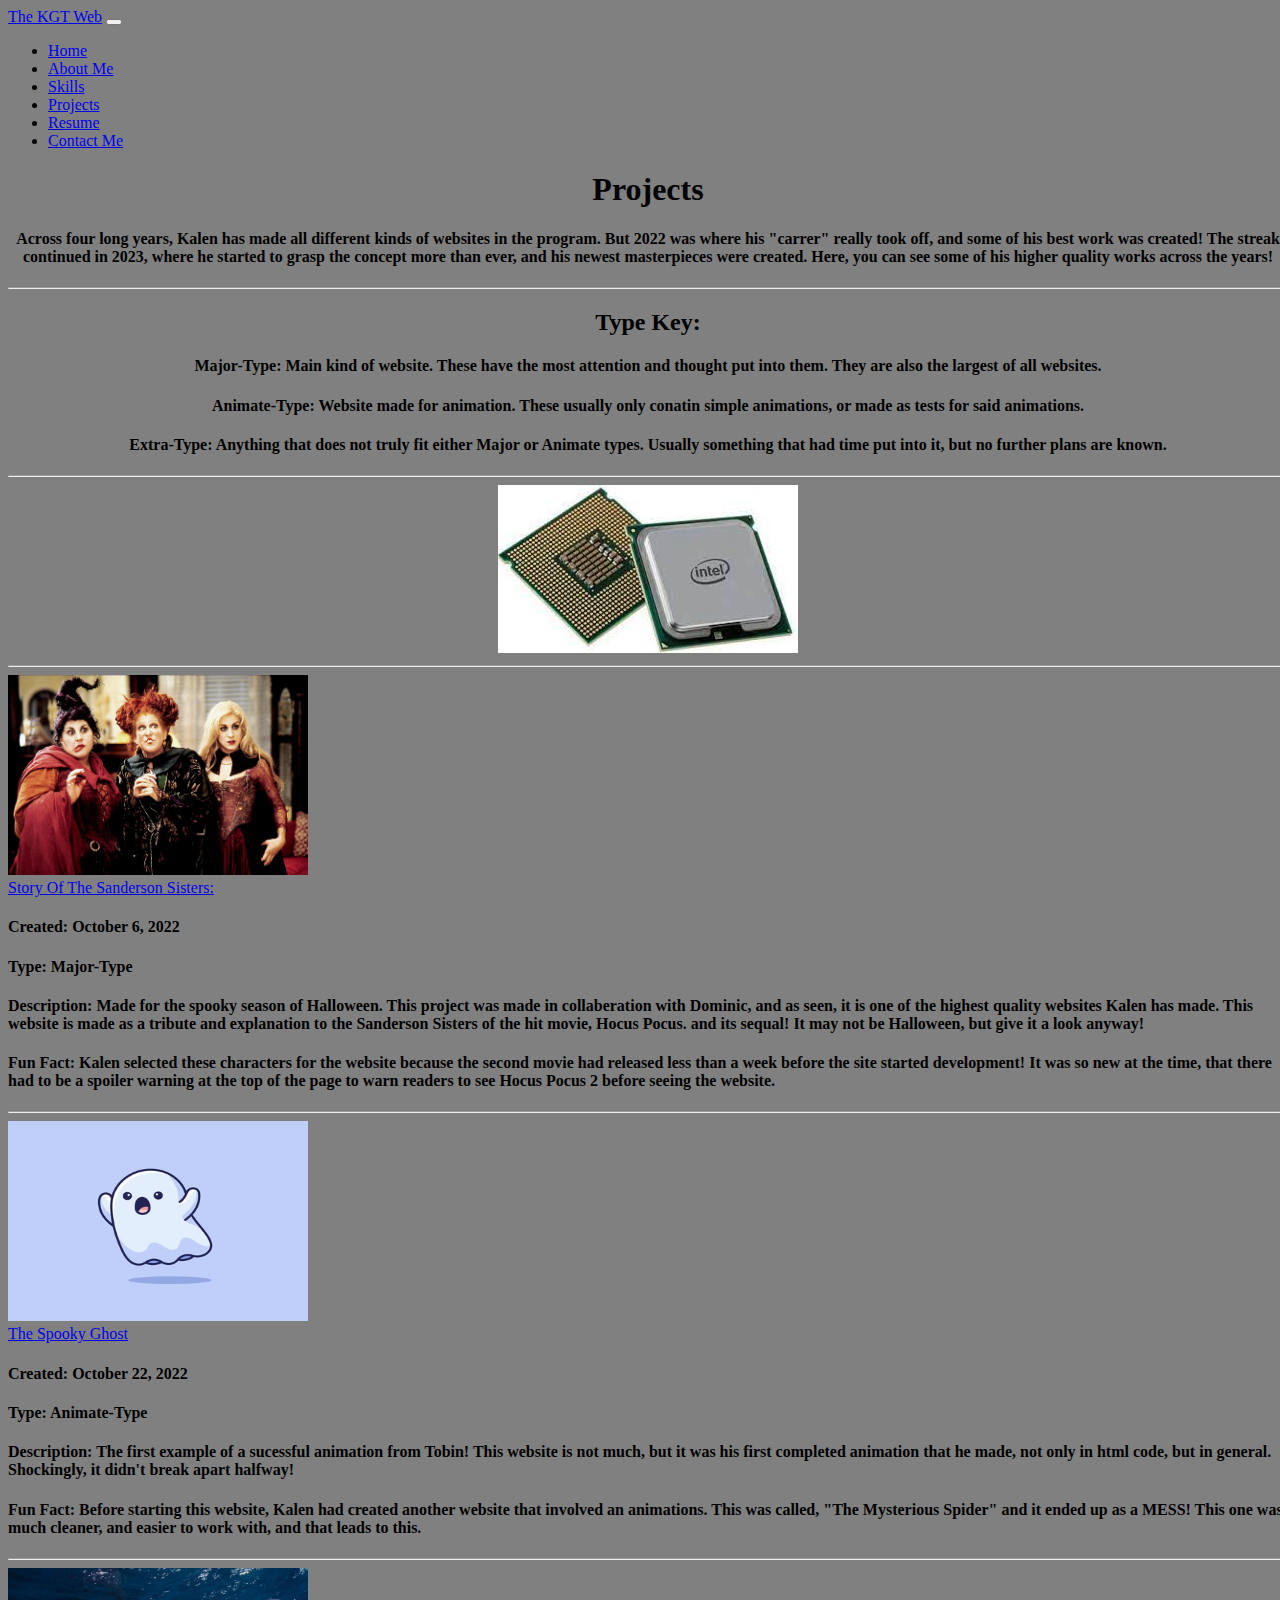
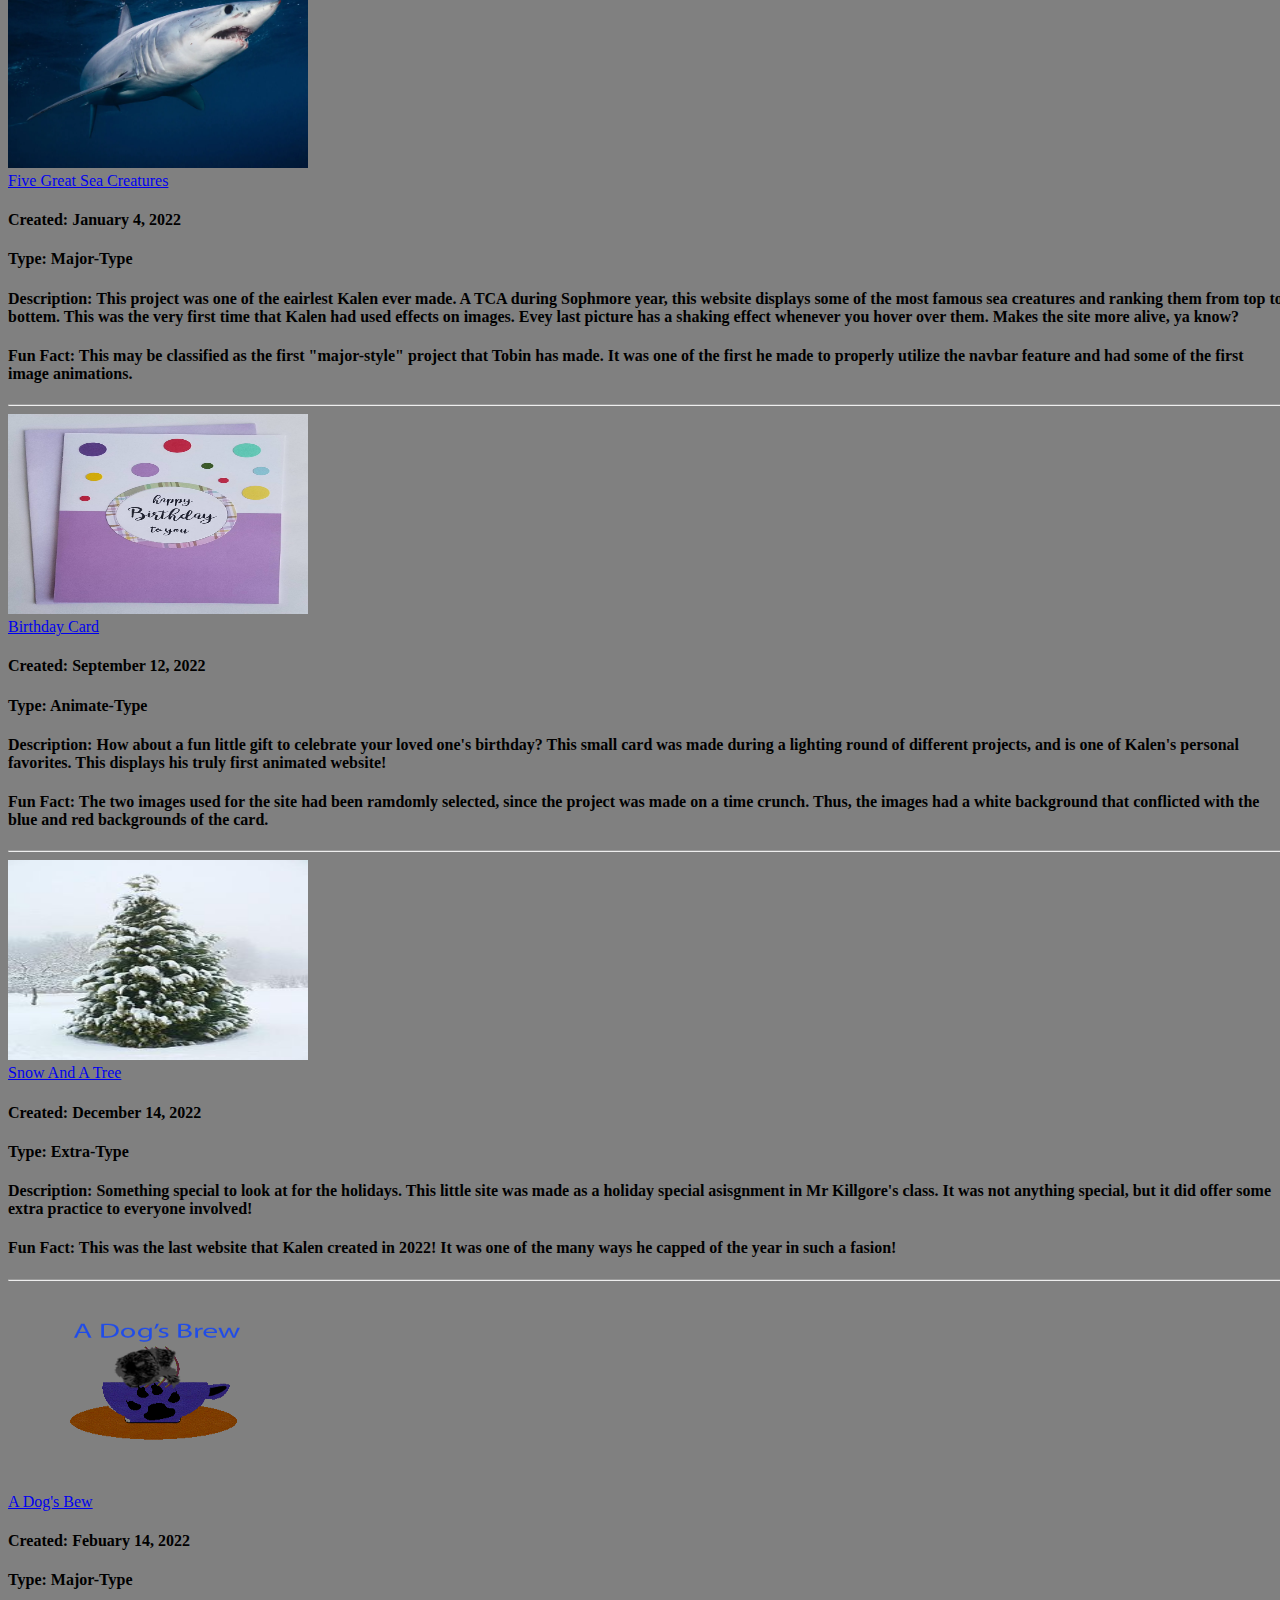
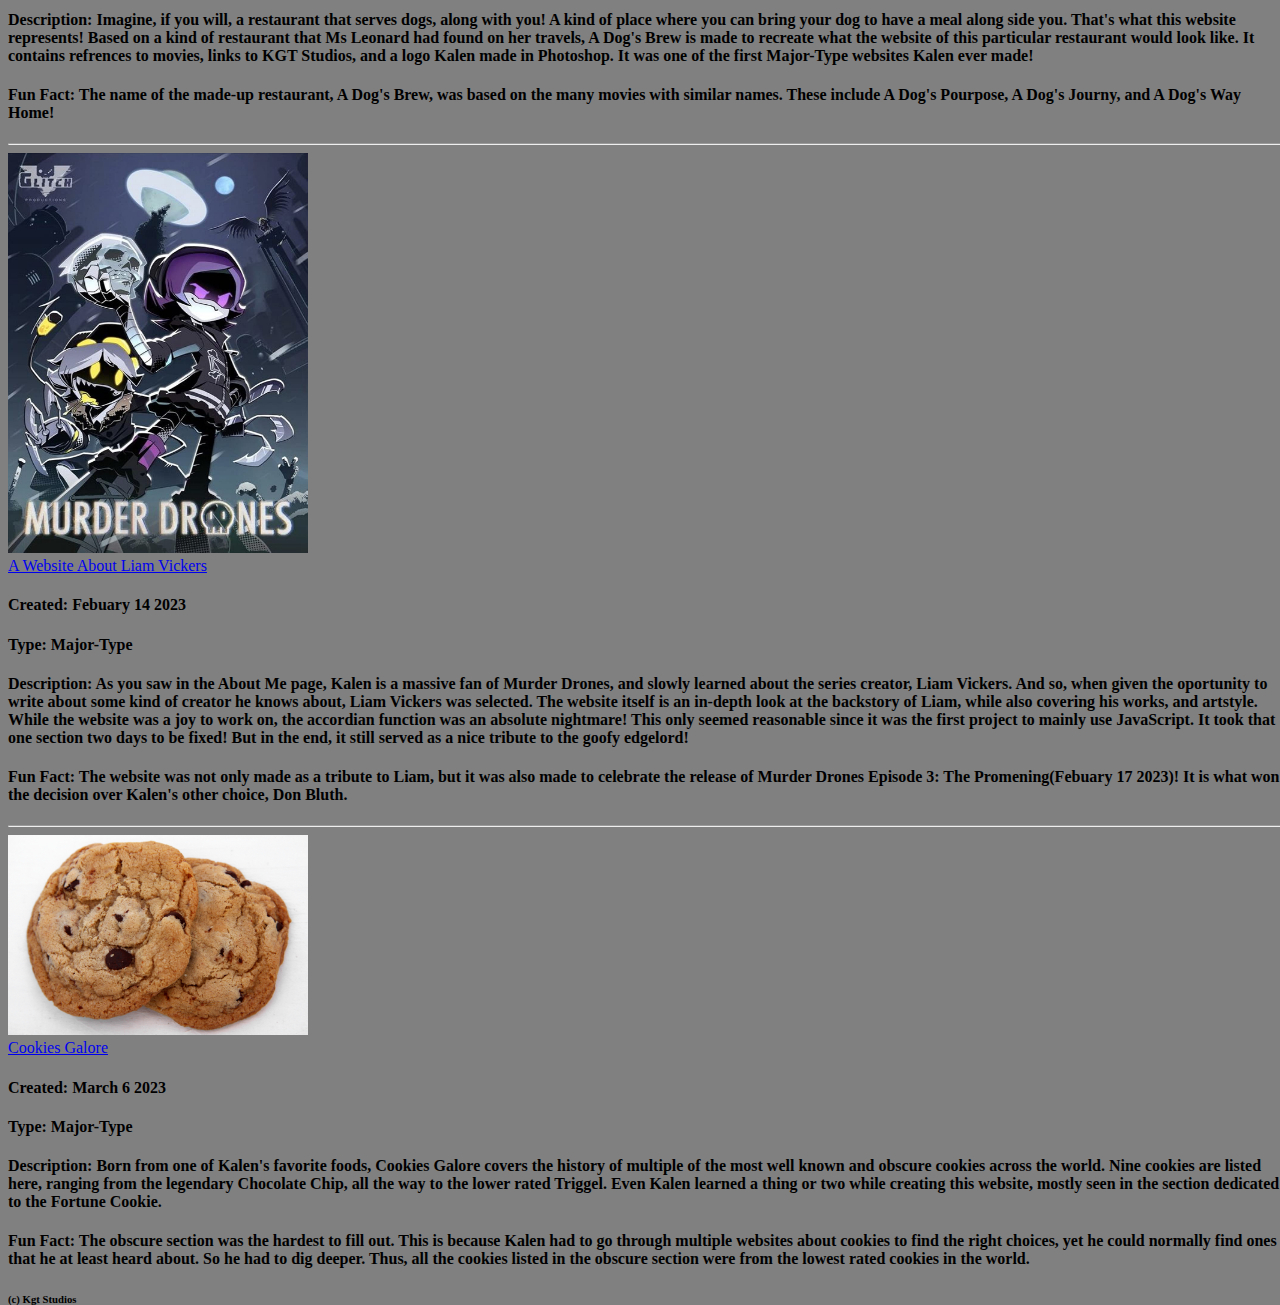
==== projects.html @ acd888a4 "Initial Commit" ====
<!DOCTYPE html>
<html>

<head>
  <meta charset="utf-8">
  <meta name="viewport" content="width=device-width">
  <title>The KGT Web: Projects</title>
  <link href="https://cdn.jsdelivr.net/npm/bootstrap@5.2.2/dist/css/bootstrap.min.css" rel="stylesheet"
    integrity="sha384-Zenh87qX5JnK2Jl0vWa8Ck2rdkQ2Bzep5IDxbcnCeuOxjzrPF/et3URy9Bv1WTRi" crossorigin="anonymous">
  <link href="style.css" rel="stylesheet" type="text/css"/>
</head>

<body>
  <div class="container text-center">

    <nav class="navbar navbar-expand-lg bg-light">
      <div class="container-fluid">
        <a class="navbar-brand" href="#">The KGT Web</a>
        <button class="navbar-toggler" type="button" data-bs-toggle="collapse" data-bs-target="#navbarSupportedContent"
          aria-controls="navbarSupportedContent" aria-expanded="false" aria-label="Toggle navigation">
          <span class="navbar-toggler-icon"></span>
        </button>
        <div class="collapse navbar-collapse" id="navbarSupportedContent">
          <ul class="navbar-nav me-auto mb-2 mb-lg-0">

            <li class="nav-item">
              <a class="nav-link" aria-current="page" href="index.html">Home</a>
            </li>

            <li class="nav-item">
              <a class="nav-link" href="aboutme.html">About Me</a>
            </li>

            <li class="nav-item">
              <a class="nav-link" href="skills.html">Skills</a>
            </li>

            <li class="nav-item">
              <a class="nav-link active" href="projects.html">Projects</a>
            </li>

            <li class="nav-item">
              <a class="nav-link" href="resume.html">Resume</a>
            </li>

            <li class="nav-item">
              <a class="nav-link" href="contactme.html">Contact Me</a>
            </li>

          </ul>

        </div>
      </div>
    </nav>
    <div class="container">
      <script src="script.js"></script>
<!--This ended up being a fun trip down memory lane. I searched both Replet and CodeHS searching for projects to put on display. The first four that I selected were from 2022, from January to November! The rest were the major projects that I did during 2023.-->
      <body>
        <div class="container">
          <script src="script.js"></script>
          <center>
            <h1>Projects</h1>
            <h4>Across four long years, Kalen has made all different kinds of websites in the program. But 2022 was where his "carrer" really took off, and some of his best work was created! The streak continued in 2023, where he started to grasp the concept more than ever, and his newest masterpieces were created. Here, you can see some of his higher quality works across the years!</h4>
            <hr>
            <h2>Type Key:</h2>
            <h4>Major-Type: Main kind of website. These have the most attention and thought put into them. They are also the largest of all websites.</h4>
            <h4>Animate-Type: Website made for animation. These usually only conatin simple animations, or made as tests for said animations.</h4>
            <h4>Extra-Type: Anything that does not truly fit either Major or Animate types. Usually something that had time put into it, but no further plans are known.</h4>
            <hr>
            <img src="processing-core.jpg">
          </center>
          <hr>
          <img src="Sanderson-Sisters.jpg" width="300" height="200">
          <div class="alert alert-info" role="alert">
          <a href="https://sanderson-sisters.dominicadragna.repl.co/">Story Of The Sanderson Sisters:</a>
          <h4>Created: October 6, 2022</h4>
            <h4>Type: Major-Type</h4>
          <h4>Description: Made for the spooky season of Halloween. This project was made in collaberation with Dominic,
            and
            as seen, it is one of the highest quality websites Kalen has made. This website is made as a tribute and
            explanation to the Sanderson Sisters of the hit movie, Hocus Pocus. and its sequal! It may not be Halloween, but give it a
            look
            anyway!</h4>
          <h4>Fun Fact: Kalen selected these characters for the website because the second movie had released less than a week before the site started development! It was so new at the time, that there had to be a spoiler warning at the top of the page to warn readers to see Hocus Pocus 2 before seeing the website.</h4>
          </div>
          <hr>
          <img src="Not-That-Spooky.jpg" width="300" height="200">
          <div class="alert alert-info" role="alert">
          <a href="https://the-spooky-ghost.kalent.repl.co/">The Spooky Ghost</a>
          <h4>Created: October 22, 2022</h4>
            <h4>Type: Animate-Type</h4>
          <h4>Description: The first example of a sucessful animation from Tobin! This website is not much, but it was
            his
            first completed animation that he made, not only in html code, but in general. Shockingly, it didn't break apart halfway!</h4>
          <h4>Fun Fact: Before starting this website, Kalen had created another website that involved an animations. This was called, "The Mysterious Spider" and it ended up as a MESS! This one was much cleaner, and easier to work with, and that leads to this.</h4>
          </div>
          <hr>
          <img src="Creepy-Shark.jpg" width="300" height="200">
          <div class="alert alert-info" role="alert">
          <a href="https://tca-sea-animals-3135984.codehs.me/index.html">Five Great Sea Creatures</a>
          <h4>Created: January 4, 2022</h4>
            <h4>Type: Major-Type</h4>
          <h4>Description: This project was one of the eairlest Kalen ever made. A TCA during Sophmore year, this
            website
            displays some of the most famous sea creatures and ranking them from top to bottem. This was the very first
            time
            that Kalen had used effects on images. Evey last picture has a shaking effect whenever you hover over them.
            Makes
            the site more alive, ya know?</h4>
          <h4>Fun Fact: This may be classified as the first "major-style" project that Tobin has made. It was one of the first he made to properly utilize the navbar feature and had some of the first image animations.</h4>
          </div>
          <hr>
          <img src="Something-Special.jpg" width="300" height="200">
          <div class="alert alert-info" role="alert">
          <a href="https://Learners-Make-A-Card-KalenT.cte-wdpp-yr2.repl.co">Birthday Card</a>
          <h4>Created: September 12, 2022</h4>
            <h4>Type: Animate-Type</h4>
          <h4>Description: How about a fun little gift to celebrate your loved one's birthday? This small card was made
            during
            a lighting round of different projects, and is one of Kalen's personal favorites. This displays his truly
            first
            animated website!</h4>
          <h4>Fun Fact: The two images used for the site had been ramdomly selected, since the project was made on a time crunch. Thus, the images had a white background that conflicted with the blue and red backgrounds of the card.</h4>
          </div>
          <hr>
          <img src="Snow_and_Tree.jpg" width="300" height="200">
          <div class="alert alert-info" role="alert">
            <a href="https://snow-and-a-tree.kalent.repl.co/">Snow And A Tree</a>
          <h4>Created: December 14, 2022</h4>
            <h4>Type: Extra-Type</h4>
          <h4>Description: Something special to look at for the holidays. This little site was made as a holiday special asisgnment in Mr Killgore's class. It was not anything special, but it did offer some extra practice to everyone involved!</h4>
          <h4>Fun Fact: This was the last website that Kalen created in 2022! It was one of the many ways he capped of the year in such a fasion!</h4>
            </div>
          <hr>
          <img src="a_dogs_brew.png" width="300" height="200">
           <div class="alert alert-info" role="alert">
             <a href="https://a-dogs-brew-website-3513256.codehs.me/index.html"> A Dog's Bew </a>
             <h4>Created: Febuary 14, 2022</h4>
             <h4>Type: Major-Type</h4>
             <h4>Description: Imagine, if you will, a restaurant that serves dogs, along with you! A kind of place where you can bring your dog to have a meal along side you. That's what this website represents! Based on a kind of restaurant that Ms Leonard had found on her travels, A Dog's Brew is made to recreate what the website of this particular restaurant would look like. It contains refrences to movies, links to KGT Studios, and a logo Kalen made in Photoshop. It was one of the first Major-Type websites Kalen ever made!</h4>
             <h4>Fun Fact: The name of the made-up restaurant, A Dog's Brew, was based on the many movies with similar names. These include A Dog's Pourpose, A Dog's Journy, and A Dog's Way Home!</h4>
           </div>
<hr>
          <img src="we're-coming-for-them.jpg" width="300" height="400">
          <div class="alert alert-info" role="alert">
             <a href="http://127.0.0.1:5500/index.html">A Website About Liam Vickers</a>
             <h4>Created: Febuary 14 2023</h4>
             <h4>Type: Major-Type</h4>
             <h4>Description: As you saw in the About Me page, Kalen is a massive fan of Murder Drones, and slowly learned about the series creator, Liam Vickers. And so, when given the oportunity to write about some kind of creator he knows about, Liam Vickers was selected. The website itself is an in-depth look at the backstory of Liam, while also covering his works, and artstyle. While the website was a joy to work on, the accordian function was an absolute nightmare! This only seemed reasonable since it was the first project to mainly use JavaScript. It took that one section two days to be fixed! But in the end, it still served as a nice tribute to the goofy edgelord!</h4>
             <h4>Fun Fact: The website was not only made as a tribute to Liam, but it was also made to celebrate the release of Murder Drones Episode 3: The Promening(Febuary 17 2023)! It is what won the decision over Kalen's other choice, Don Bluth.</h4>
           </div>
<hr>
          <img src="yum-yum-good.jpg" width="300" height="200">
          <div class="alert alert-info" role="alert">
             <a href="http://127.0.0.1:5500/index.html">Cookies Galore</a>
             <h4>Created: March 6 2023</h4>
             <h4>Type: Major-Type</h4>
             <h4>Description: Born from one of Kalen's favorite foods, Cookies Galore covers the history of multiple of the most well known and obscure cookies across the world. Nine cookies are listed here, ranging from the legendary Chocolate Chip, all the way to the lower rated Triggel. Even Kalen learned a thing or two while creating this website, mostly seen in the section dedicated to the Fortune Cookie.</h4>
             <h4>Fun Fact: The obscure section was the hardest to fill out. This is because Kalen had to go through multiple websites about cookies to find the right choices, yet he could normally find ones that he at least heard about. So he had to dig deeper. Thus, all the cookies listed in the obscure section were from the lowest rated cookies in the world.</h4>
           </div>
          <script src="https://replit.com/public/js/replit-badge.js" theme="blue" defer></script>
          <h6>(c) Kgt Studios</h6>
        </div>
    </div>
  </div>
  

</body>
<script src="https://cdn.jsdelivr.net/npm/bootstrap@5.2.2/dist/js/bootstrap.bundle.min.js"
  integrity="sha384-OERcA2EqjJCMA+/3y+gxIOqMEjwtxJY7qPCqsdltbNJuaOe923+mo//f6V8Qbsw3" crossorigin="anonymous"></script>

</html>
---- style.css ----
html, body {
  height: 100%;
  width: 100%;
}
 body{
   background-color: grey;
 }
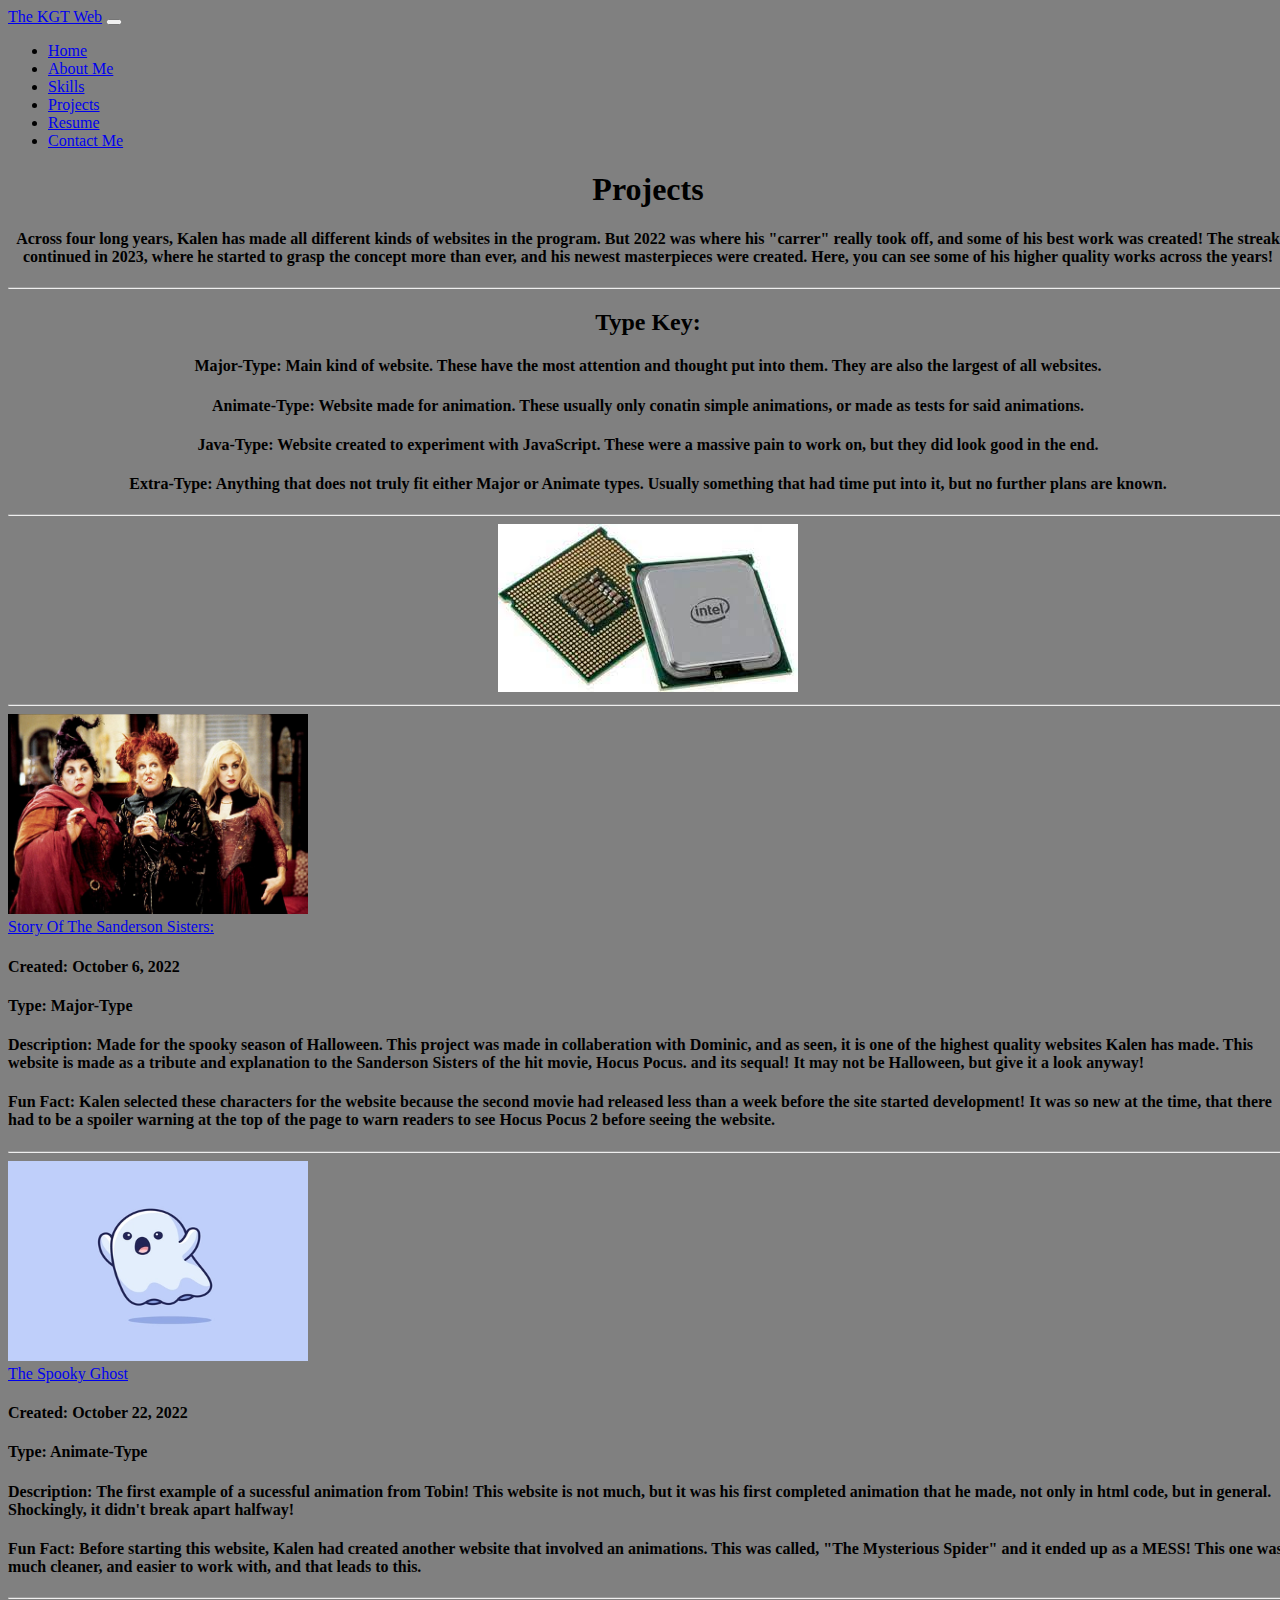
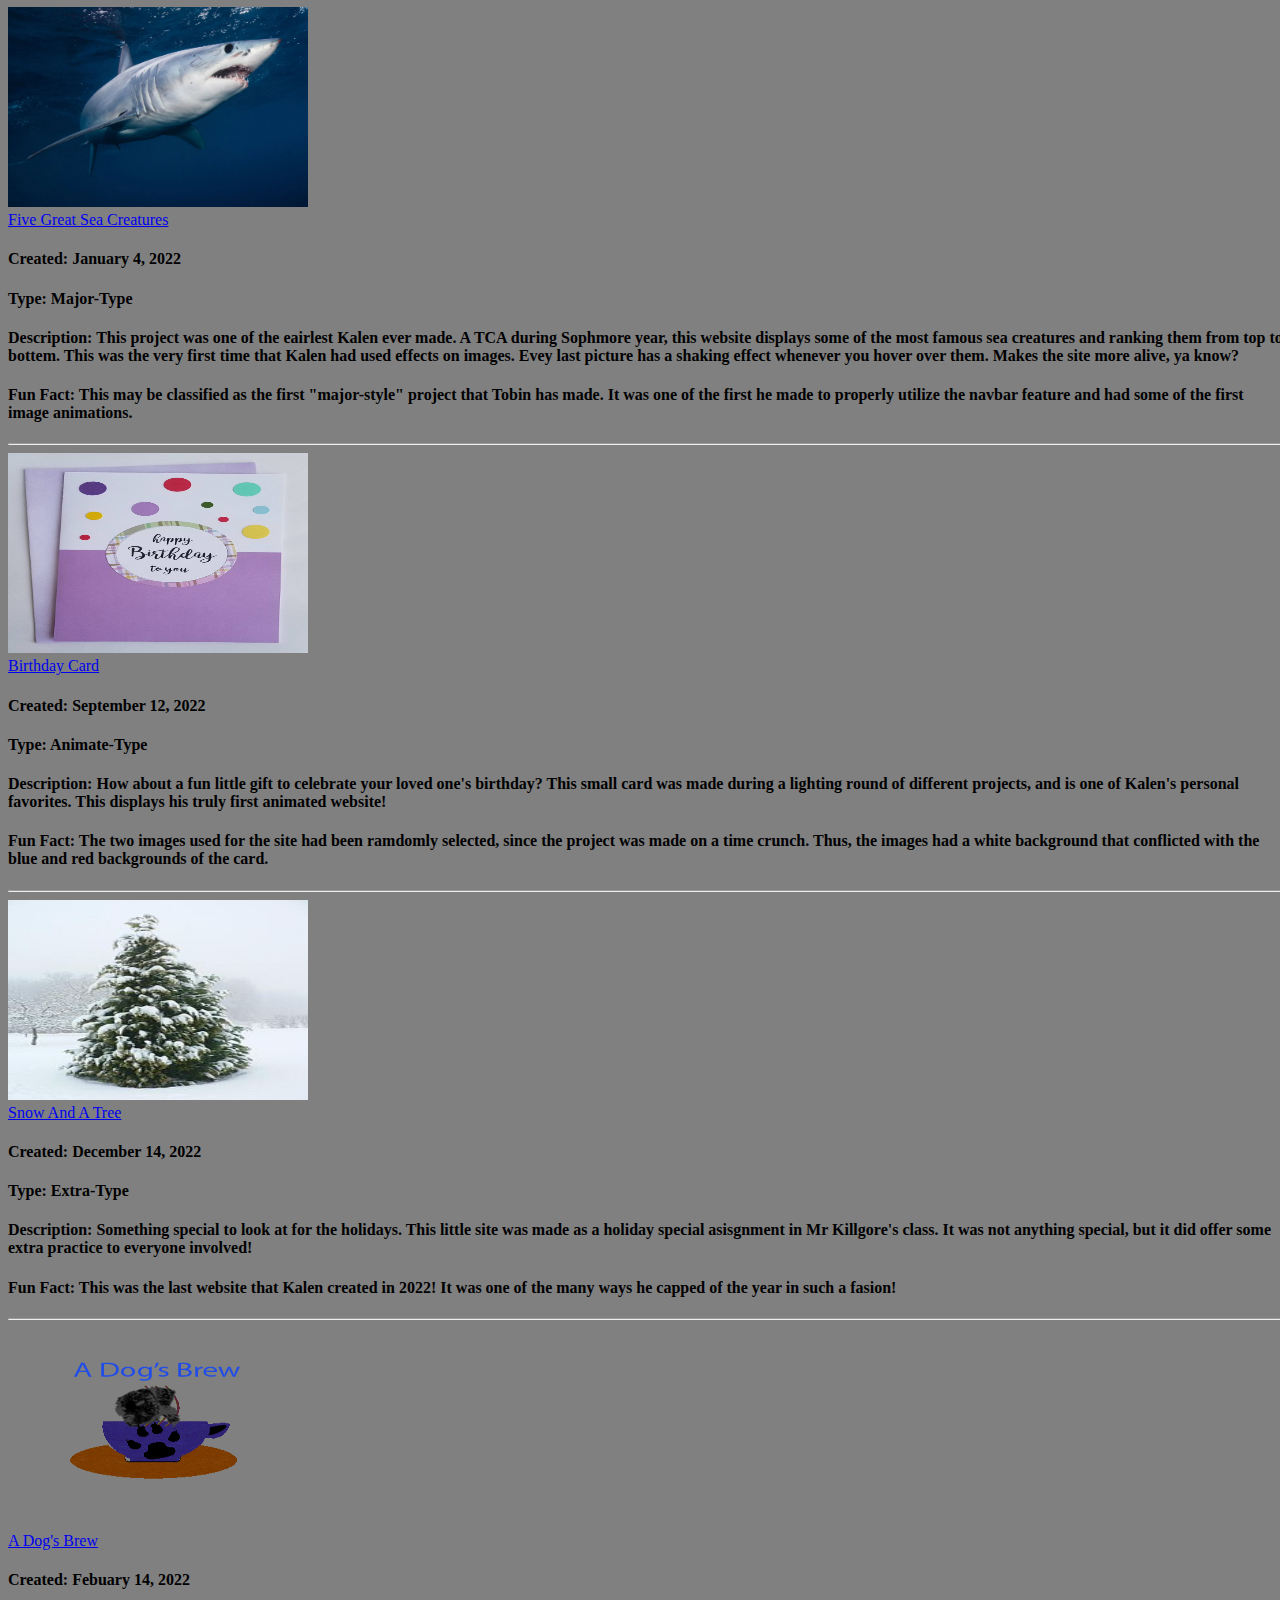
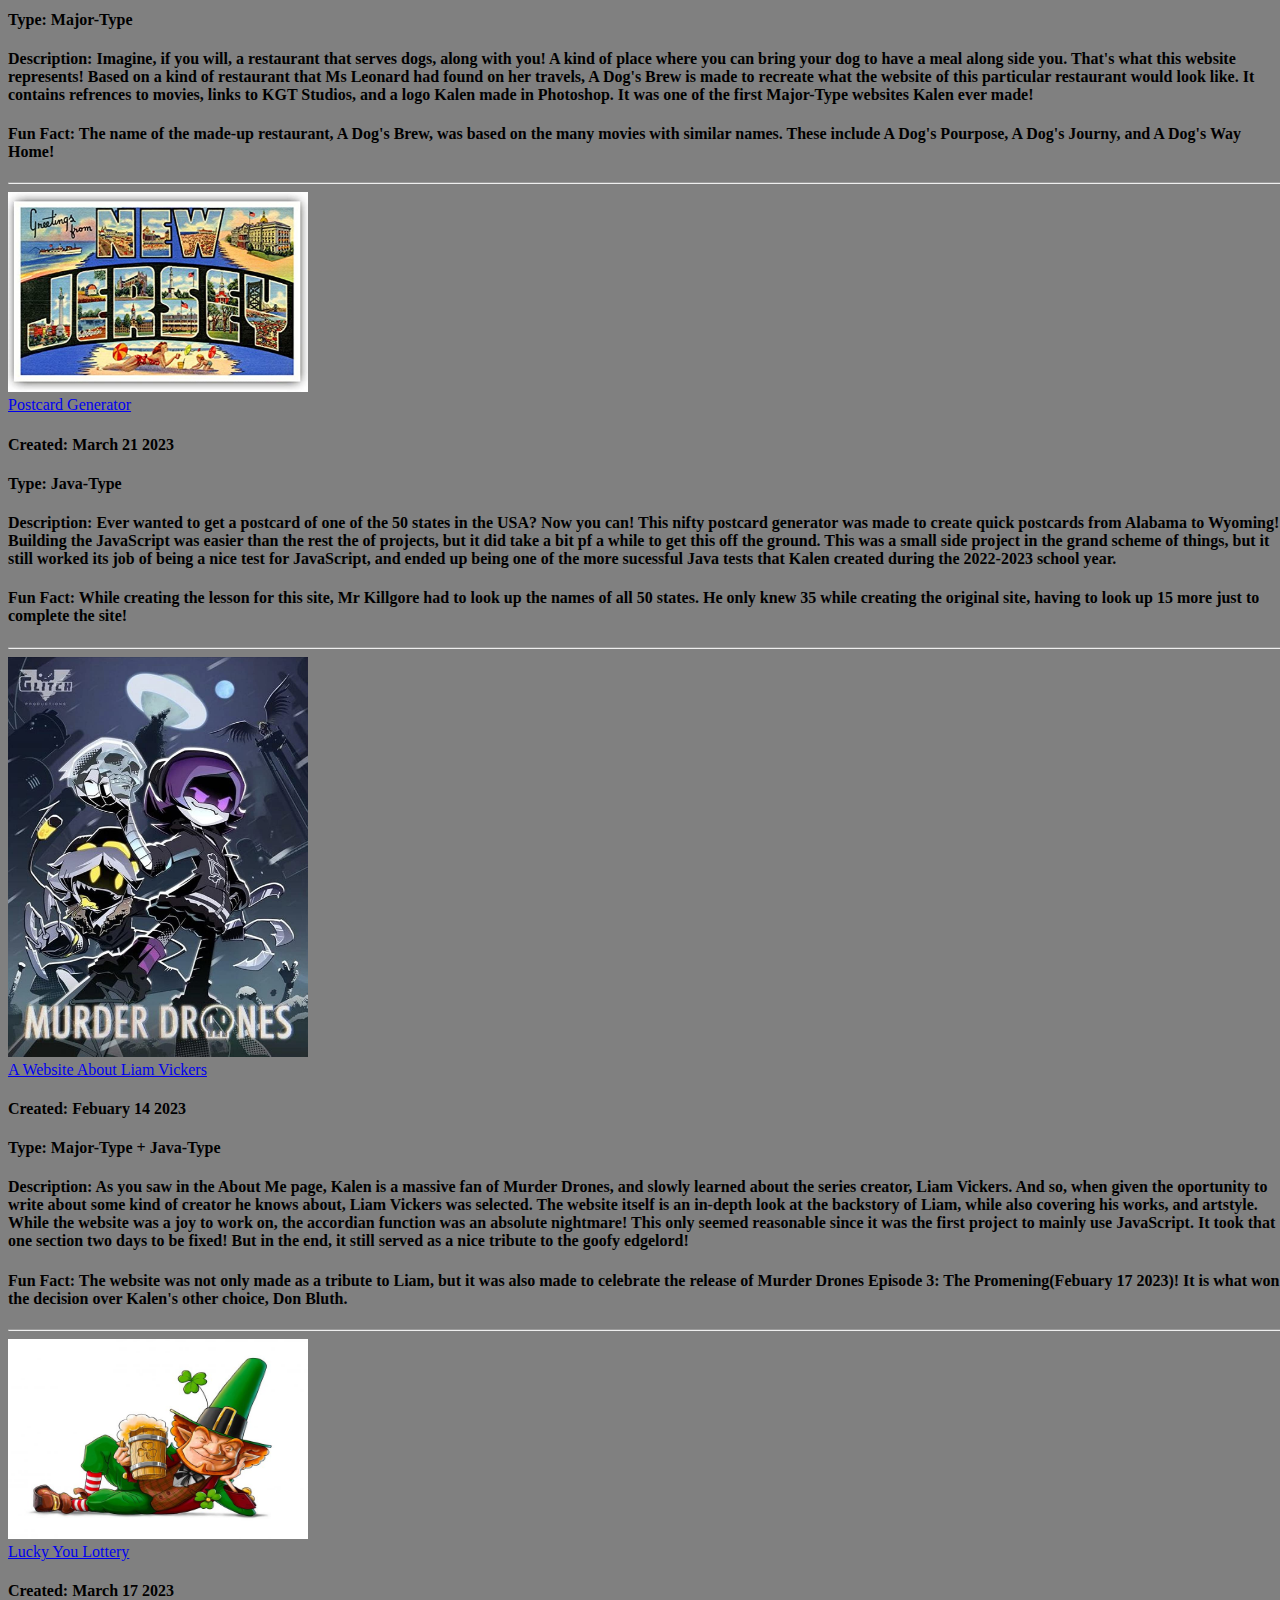
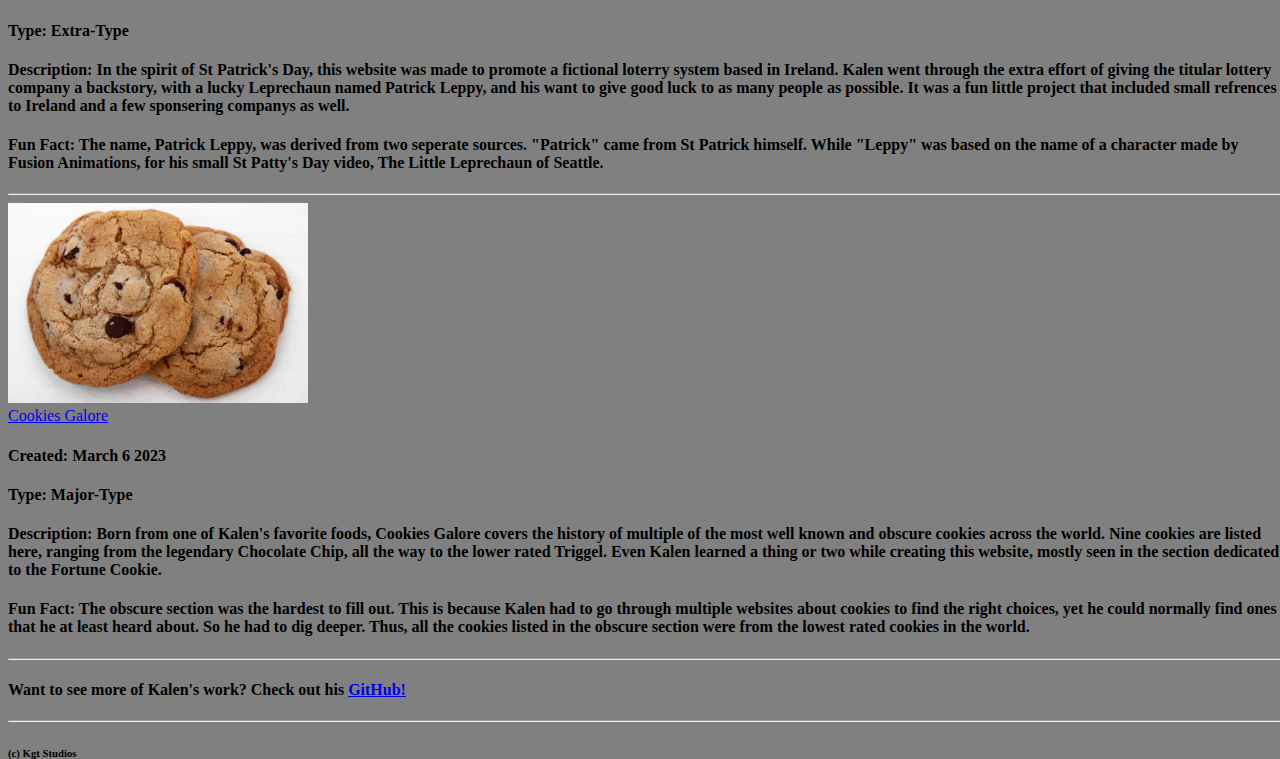
==== commit ee4abf28: "Final Projects" ====
--- a/projects.html
+++ b/projects.html
@@ -65,6 +65,7 @@
             <h2>Type Key:</h2>
             <h4>Major-Type: Main kind of website. These have the most attention and thought put into them. They are also the largest of all websites.</h4>
             <h4>Animate-Type: Website made for animation. These usually only conatin simple animations, or made as tests for said animations.</h4>
+            <h4>Java-Type: Website created to experiment with JavaScript. These were a massive pain to work on, but they did look good in the end.</h4>
             <h4>Extra-Type: Anything that does not truly fit either Major or Animate types. Usually something that had time put into it, but no further plans are known.</h4>
             <hr>
             <img src="processing-core.jpg">
@@ -134,21 +135,39 @@
           <hr>
           <img src="a_dogs_brew.png" width="300" height="200">
            <div class="alert alert-info" role="alert">
-             <a href="https://a-dogs-brew-website-3513256.codehs.me/index.html"> A Dog's Bew </a>
+             <a href="https://a-dogs-brew-website-3513256.codehs.me/index.html"> A Dog's Brew </a>
              <h4>Created: Febuary 14, 2022</h4>
              <h4>Type: Major-Type</h4>
              <h4>Description: Imagine, if you will, a restaurant that serves dogs, along with you! A kind of place where you can bring your dog to have a meal along side you. That's what this website represents! Based on a kind of restaurant that Ms Leonard had found on her travels, A Dog's Brew is made to recreate what the website of this particular restaurant would look like. It contains refrences to movies, links to KGT Studios, and a logo Kalen made in Photoshop. It was one of the first Major-Type websites Kalen ever made!</h4>
              <h4>Fun Fact: The name of the made-up restaurant, A Dog's Brew, was based on the many movies with similar names. These include A Dog's Pourpose, A Dog's Journy, and A Dog's Way Home!</h4>
            </div>
 <hr>
+<img src="sending-this-to-someone.jpg" width="300" height="200">
+<div class="alert alert-info" role="alert">
+<a href="http://127.0.0.1:5500/index.html">Postcard Generator</a>
+<h4>Created: March 21 2023</h4>
+<h4>Type: Java-Type</h4>
+<h4>Description: Ever wanted to get a postcard of one of the 50 states in the USA? Now you can! This nifty postcard generator was made to create quick postcards from Alabama to Wyoming! Building the JavaScript was easier than the rest the of projects, but it did take a bit pf a while to get this off the ground. This was a small side project in the grand scheme of things, but it still worked its job of being a nice test for JavaScript, and ended up being one of the more sucessful Java tests that Kalen created during the 2022-2023 school year.</h4>
+<h4>Fun Fact: While creating the lesson for this site, Mr Killgore had to look up the names of all 50 states. He only knew 35 while creating the original site, having to look up 15 more just to complete the site!</h4>
+</div>
+<hr>
           <img src="we're-coming-for-them.jpg" width="300" height="400">
           <div class="alert alert-info" role="alert">
              <a href="http://127.0.0.1:5500/index.html">A Website About Liam Vickers</a>
              <h4>Created: Febuary 14 2023</h4>
-             <h4>Type: Major-Type</h4>
+             <h4>Type: Major-Type + Java-Type</h4>
              <h4>Description: As you saw in the About Me page, Kalen is a massive fan of Murder Drones, and slowly learned about the series creator, Liam Vickers. And so, when given the oportunity to write about some kind of creator he knows about, Liam Vickers was selected. The website itself is an in-depth look at the backstory of Liam, while also covering his works, and artstyle. While the website was a joy to work on, the accordian function was an absolute nightmare! This only seemed reasonable since it was the first project to mainly use JavaScript. It took that one section two days to be fixed! But in the end, it still served as a nice tribute to the goofy edgelord!</h4>
              <h4>Fun Fact: The website was not only made as a tribute to Liam, but it was also made to celebrate the release of Murder Drones Episode 3: The Promening(Febuary 17 2023)! It is what won the decision over Kalen's other choice, Don Bluth.</h4>
            </div>
+<hr>
+<img src="the-leprechaun-himself.jpg" width="300" height="200">
+<div class="alert alert-info" role="alert">
+<a href="https://lucky-you-lottery.kalent.repl.co/">Lucky You Lottery</a>
+<h4>Created: March 17 2023</h4>
+<h4>Type: Extra-Type</h4>
+<h4>Description: In the spirit of St Patrick's Day, this website was made to promote a fictional loterry system based in Ireland. Kalen went through the extra effort of giving the titular lottery company a backstory, with a lucky Leprechaun named Patrick Leppy, and his want to give good luck to as many people as possible. It was a fun little project that included small refrences to Ireland and a few sponsering companys as well.</h4>
+<h4>Fun Fact: The name, Patrick Leppy, was derived from two seperate sources. "Patrick" came from St Patrick himself. While "Leppy" was based on the name of a character made by Fusion Animations, for his small St Patty's Day video, The Little Leprechaun of Seattle.</h4>
+</div>
 <hr>
           <img src="yum-yum-good.jpg" width="300" height="200">
           <div class="alert alert-info" role="alert">
@@ -158,6 +177,9 @@
              <h4>Description: Born from one of Kalen's favorite foods, Cookies Galore covers the history of multiple of the most well known and obscure cookies across the world. Nine cookies are listed here, ranging from the legendary Chocolate Chip, all the way to the lower rated Triggel. Even Kalen learned a thing or two while creating this website, mostly seen in the section dedicated to the Fortune Cookie.</h4>
              <h4>Fun Fact: The obscure section was the hardest to fill out. This is because Kalen had to go through multiple websites about cookies to find the right choices, yet he could normally find ones that he at least heard about. So he had to dig deeper. Thus, all the cookies listed in the obscure section were from the lowest rated cookies in the world.</h4>
            </div>
+<hr>
+<h4>Want to see more of Kalen's work? Check out his <a href="https://github.com/KGTCreator">GitHub!</a></h4>
+<hr>
           <script src="https://replit.com/public/js/replit-badge.js" theme="blue" defer></script>
           <h6>(c) Kgt Studios</h6>
         </div>
